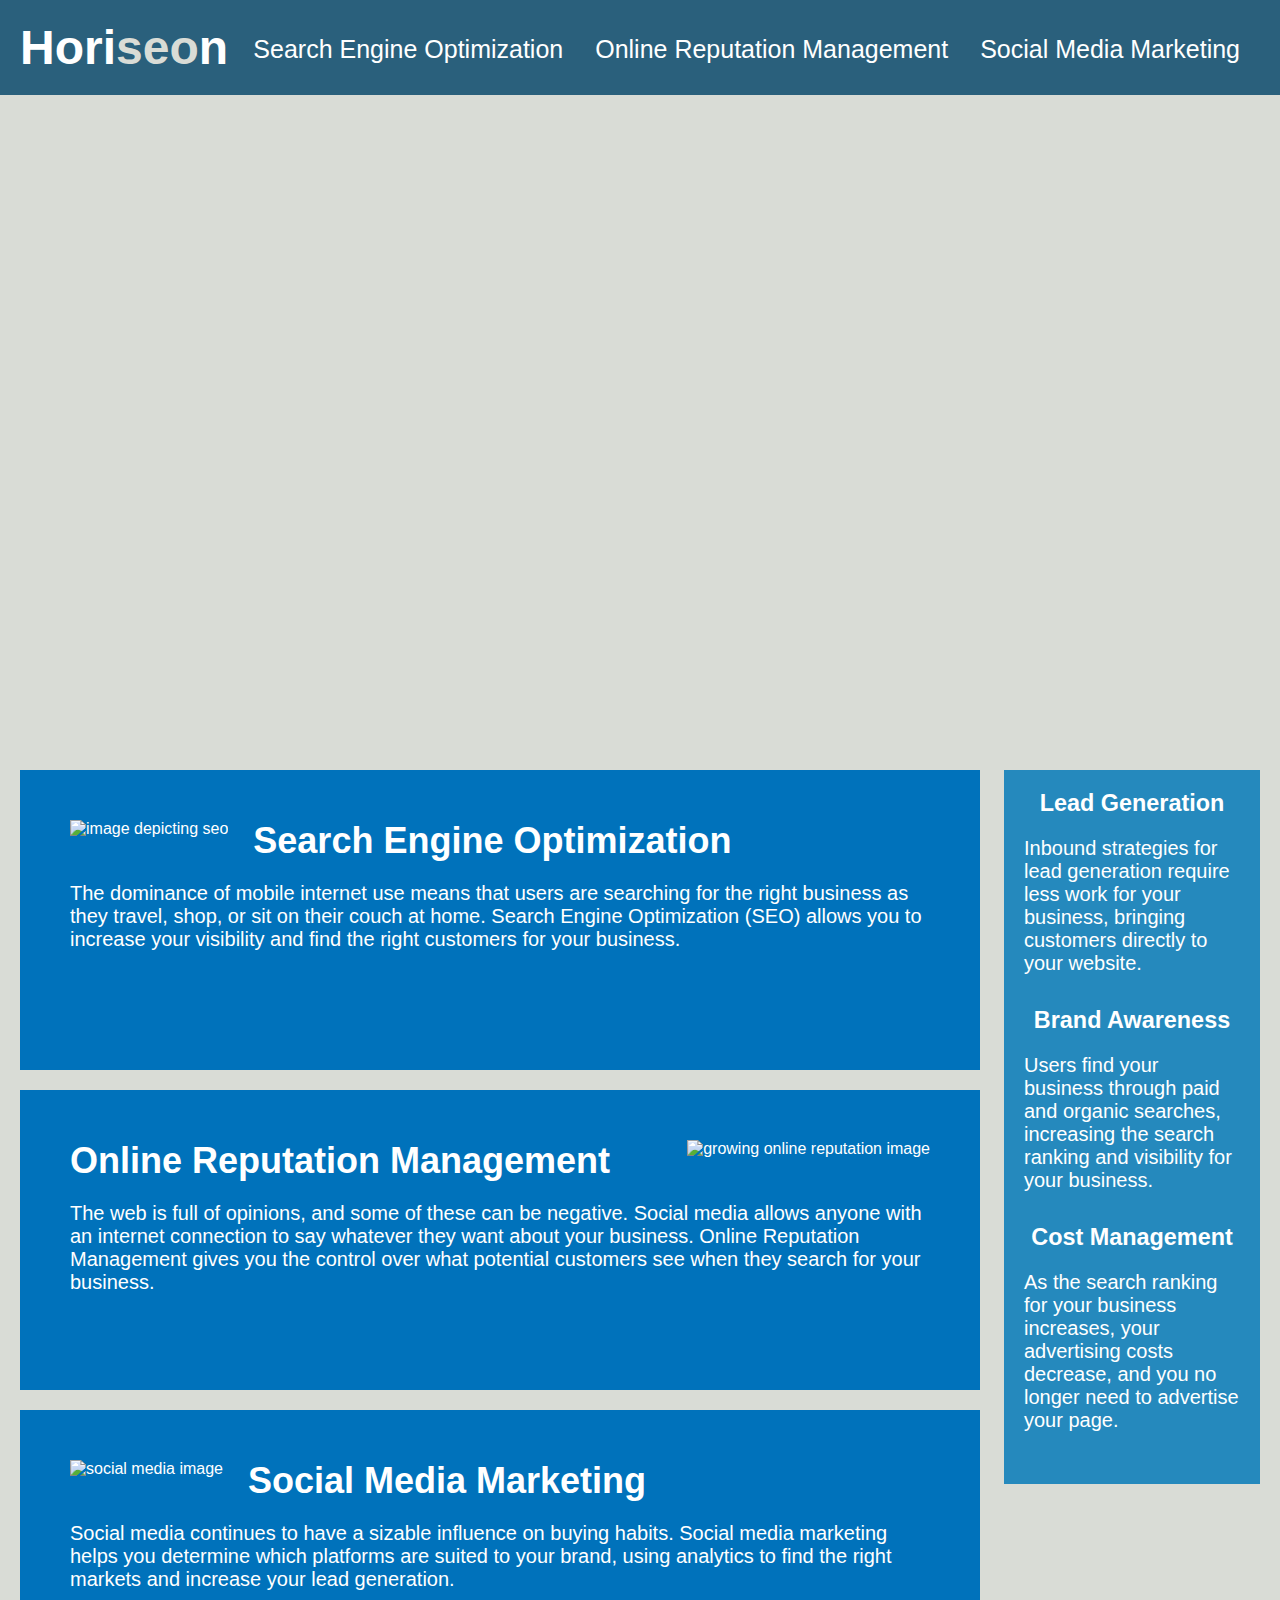
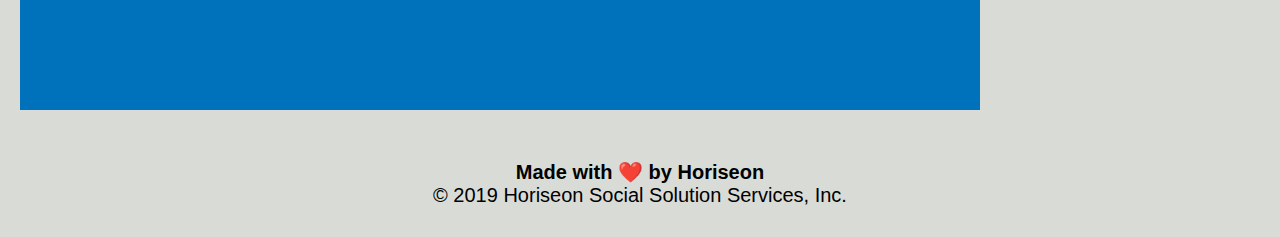
==== 02-Homework/Develop/index.html @ 9e147639 "improved accessibility in html" ====
<!DOCTYPE html>
<html lang="en-us">

<head>
    <meta charset="UTF-8" />
    <link rel="stylesheet" href="./assets/css/style.css">
    <title> Horsiseon Homepage</title>
</head>
            <!-- This is the Headline-->
<body>
    <div class="header">
        <h1>Hori<span class="seo">seo</span>n</h1>
        <div>
            <!--Shortcuts-->
            <ul>
                <li>
                    <a href="#shortcut1">Search Engine Optimization</a>
                </li>
                <li>
                    <a href="#shortcut2">Online Reputation Management</a>
                </li>
                <li>
                    <a href="#shortcut3">Social Media Marketing</a>
                </li>
            </ul>
        </div>
    </div>
    <div class="hero"></div>
    <div class="content"> 
            <!--First Section-->
        <section id="shortcut1" class="section">
            <!--Image-->
            <img src="./assets/images/search-engine-optimization.jpg" alt="image depicting seo" class="float-left" />
            <h2>Search Engine Optimization</h2>
            <!--Paragraph 1-->
            <p>
                The dominance of mobile internet use means that users are searching for the right business as they travel, shop, or sit on their couch at home. Search Engine Optimization (SEO) allows you to increase your visibility and find the right customers for your business.
            </p>
        </section>
            <!--Second Section-->
        <section id="shortcut2" class="section">
            <!--Image-->
            <img src="./assets/images/online-reputation-management.jpg" alt="growing online reputation image" class="float-right" />
            <h2>Online Reputation Management</h2>
            <!--Paragraph 2-->
            <p>
                The web is full of opinions, and some of these can be negative. Social media allows anyone with an internet connection to say whatever they want about your business. Online Reputation Management gives you the control over what potential customers see when they search for your business.
            </p>
        </section>
            <!--Third Section-->
        <section id="shortcut3" class="section">
            <!--Image-->
            <img src="./assets/images/social-media-marketing.jpg" alt="social media image" class="float-left" />
            <h2>Social Media Marketing</h2>
            <!--Paragraph 3-->
            <p>
                Social media continues to have a sizable influence on buying habits. Social media marketing helps you determine which platforms are suited to your brand, using analytics to find the right markets and increase your lead generation.
            </p>
        </section>
    </div>
            <!--Fourth Section-->
    <section class="benefits">
        <div class="benefit-a">
            <h3>Lead Generation</h3>
            <!--Image-->
            <img src="./assets/images/lead-generation.png" alt=""/>
            <!--Paragraph 4-->
            <p>
                Inbound strategies for lead generation require less work for your business, bringing customers directly to your website.
            </p>
        </div>
        <div class="benefit-a">
            <h3>Brand Awareness</h3>
             <!--Image-->
            <img src="./assets/images/brand-awareness.png" alt=""/>
            <!--Paragraph 6-->
            <p>
                Users find your business through paid and organic searches, increasing the search ranking and visibility for your business.
            </p>
        </div>
        <div class="benefit-a">
            <h3>Cost Management</h3>
             <!--Image-->
            <img src="./assets/images/cost-management.png" alt=""/>
            <!--Paragraph 7-->
            <p>
                As the search ranking for your business increases, your advertising costs decrease, and you no longer need to advertise your page.
            </p>
        </div>
    </section>
            <!-- Footer-->
    <div class="footer">
        <h2>Made with ❤️️ by Horiseon</h2>
        <p>
            &copy; 2019 Horiseon Social Solution Services, Inc.
        </p>
    </div>
</body>

</html>
---- 02-Homework/Develop/assets/css/style.css ----
* {
    box-sizing: border-box;
    padding: 0;
    margin: 0;
}

body {
    background-color: #d9dcd6;
}

.header {
    padding: 20px;
    font-family: 'Trebuchet MS', 'Lucida Sans Unicode', 'Lucida Grande', 'Lucida Sans', Arial, sans-serif;
    background-color: #2a607c;
    color: #ffffff;
}

.header h1 {
    display: inline-block;
    font-size: 48px;
}

.header h1 .seo {
    color: #d9dcd6;
}

.header div {
    padding-top: 15px;
    margin-right: 20px;
    float: right;
    font-family: 'Gill Sans', 'Gill Sans MT', Calibri, 'Trebuchet MS', sans-serif;
    font-size: 25px;
}

.header div ul {
    list-style-type: none;
}

.header div ul li {
    display: inline-block;
    margin-left: 25px;
}

a {
    color: #ffffff;
    text-decoration: none;
}

p {
    font-size: 20px;
}

.hero {
    height: 650px;
    width: 100%;
    margin-bottom: 25px;
    background-image: url("../images/digital-marketing-meeting.jpg");
    background-size: cover;
    background-position: center;
}

.float-left {
    float: left;
    margin-right: 25px;
}

.float-right {
    float: right;
    margin-left: 25px;
}

.content {
    width: 75%;
    display: inline-block;
    margin-left: 20px;
}

.benefits {
    margin-right: 20px;
    padding: 20px;
    clear: both;
    float: right;
    width: 20%;
    height: 100%;
    font-family: 'Gill Sans', 'Gill Sans MT', Calibri, 'Trebuchet MS', sans-serif;
    background-color: #2589bd;
}

.benefit-a {
    margin-bottom: 32px;
    color: #ffffff;
    font-size: 20px;
}

.benefit-a h3 {
    margin-bottom: 10px;
    text-align: center;
}

.benefit-a img {
    display: block;
    margin: 10px auto;
    max-width: 150px;
}

.section {
    margin-bottom: 20px;
    padding: 50px;
    height: 300px;
    font-family: 'Gill Sans', 'Gill Sans MT', Calibri, 'Trebuchet MS', sans-serif;
    background-color: #0072bb;
    color: #ffffff;
   
}

.section img {
    max-height: 200px;
}

.section h2 {
    margin-bottom: 20px;
    font-size: 36px;
}

.footer {
    padding: 30px;
    clear: both;
    font-family: 'Trebuchet MS', 'Lucida Sans Unicode', 'Lucida Grande', 'Lucida Sans', Arial, sans-serif;
    text-align: center;
}

.footer h2 {
    font-size: 20px;
}
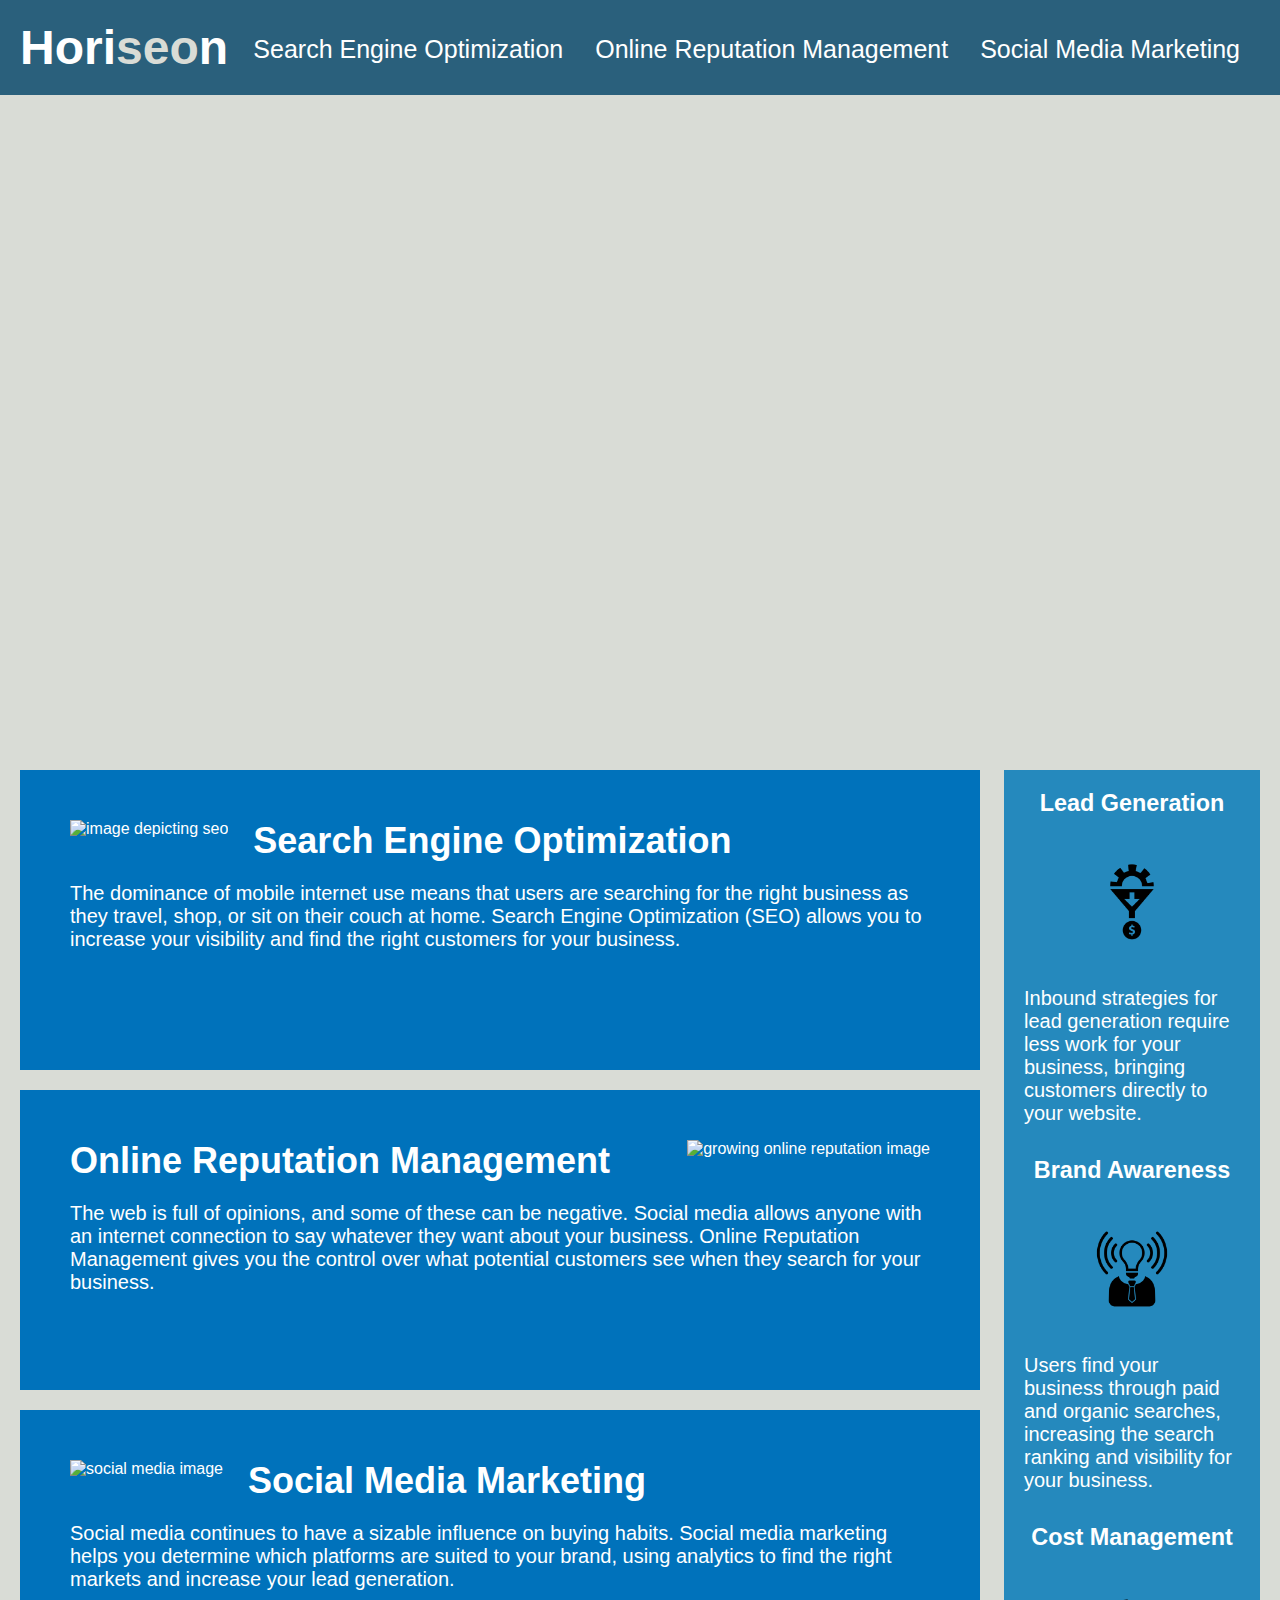
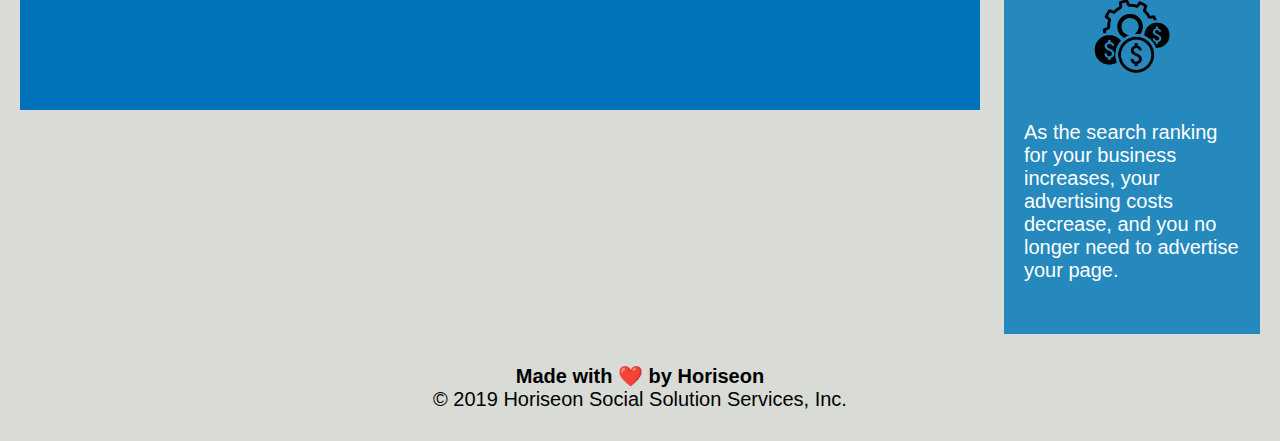
==== commit c9a65438: "edited css" ====
--- a/02-Homework/Develop/index.html
+++ b/02-Homework/Develop/index.html
@@ -73,7 +73,7 @@
             <h3>Brand Awareness</h3>
              <!--Image-->
             <img src="./assets/images/brand-awareness.png" alt=""/>
-            <!--Paragraph 6-->
+            <!--Paragraph 5-->
             <p>
                 Users find your business through paid and organic searches, increasing the search ranking and visibility for your business.
             </p>
@@ -82,7 +82,7 @@
             <h3>Cost Management</h3>
              <!--Image-->
             <img src="./assets/images/cost-management.png" alt=""/>
-            <!--Paragraph 7-->
+            <!--Paragraph 6-->
             <p>
                 As the search ranking for your business increases, your advertising costs decrease, and you no longer need to advertise your page.
             </p>
